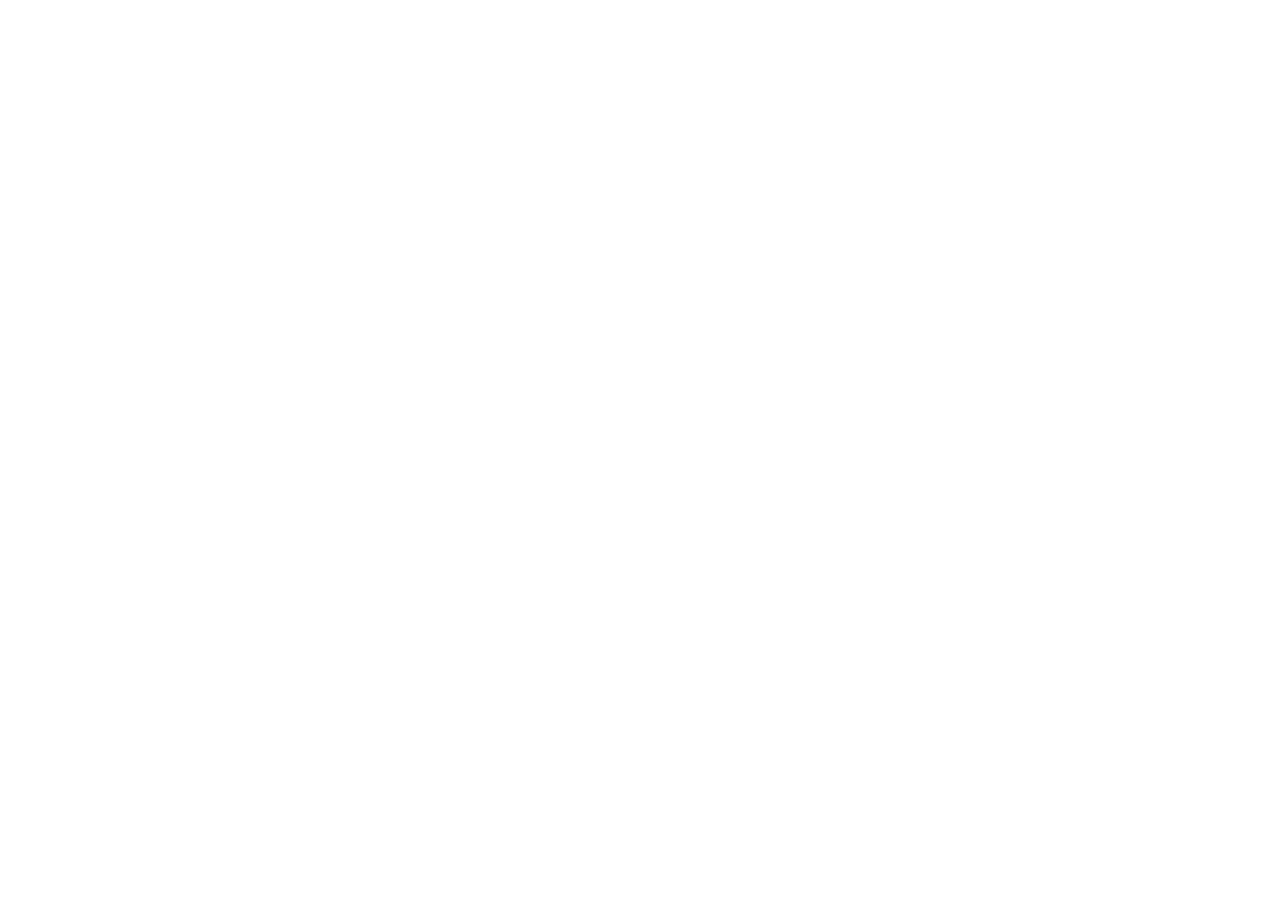
==== index.html @ 7879c085 "Javacsript Prevalance Map." ====
<!DOCTYPE html>
<html lang="en">
<head>
  <meta charset="utf-8">
  <title>World Cup</title>

  <!-- Leaflet CSS & JS -->
  <link rel="stylesheet" href="https://unpkg.com/leaflet@1.3.3/dist/leaflet.css"
  integrity="sha512-Rksm5RenBEKSKFjgI3a41vrjkw4EVPlJ3+OiI65vTjIdo9brlAacEuKOiQ5OFh7cOI1bkDwLqdLw3Zg0cRJAAQ=="
  crossorigin=""/>
  <script src="https://unpkg.com/leaflet@1.3.3/dist/leaflet.js"
  integrity="sha512-tAGcCfR4Sc5ZP5ZoVz0quoZDYX5aCtEm/eu1KhSLj2c9eFrylXZknQYmxUssFaVJKvvc0dJQixhGjG2yXWiV9Q=="
  crossorigin=""></script>

  <!-- Our CSS -->
  <link rel="stylesheet" type="text/css" href="style.css">
</head>

<body>
  <!-- The div where we will inject our map -->
  <div id="map"></div>

  <!-- API key -->
  <script type="text/javascript" src="config.js"></script>
  <!-- Our JS -->
  <script type="text/javascript" src="logic.js"></script>
</body>
</html>
---- style.css ----
/* remove default margin and padding from body */
body {
  padding: 0;
  margin: 0;
}

/* set map, body, and html to 100% of the screen size */
#map,
body,
html {
  height: 100%;
}

h1 {
  text-align: center;
}
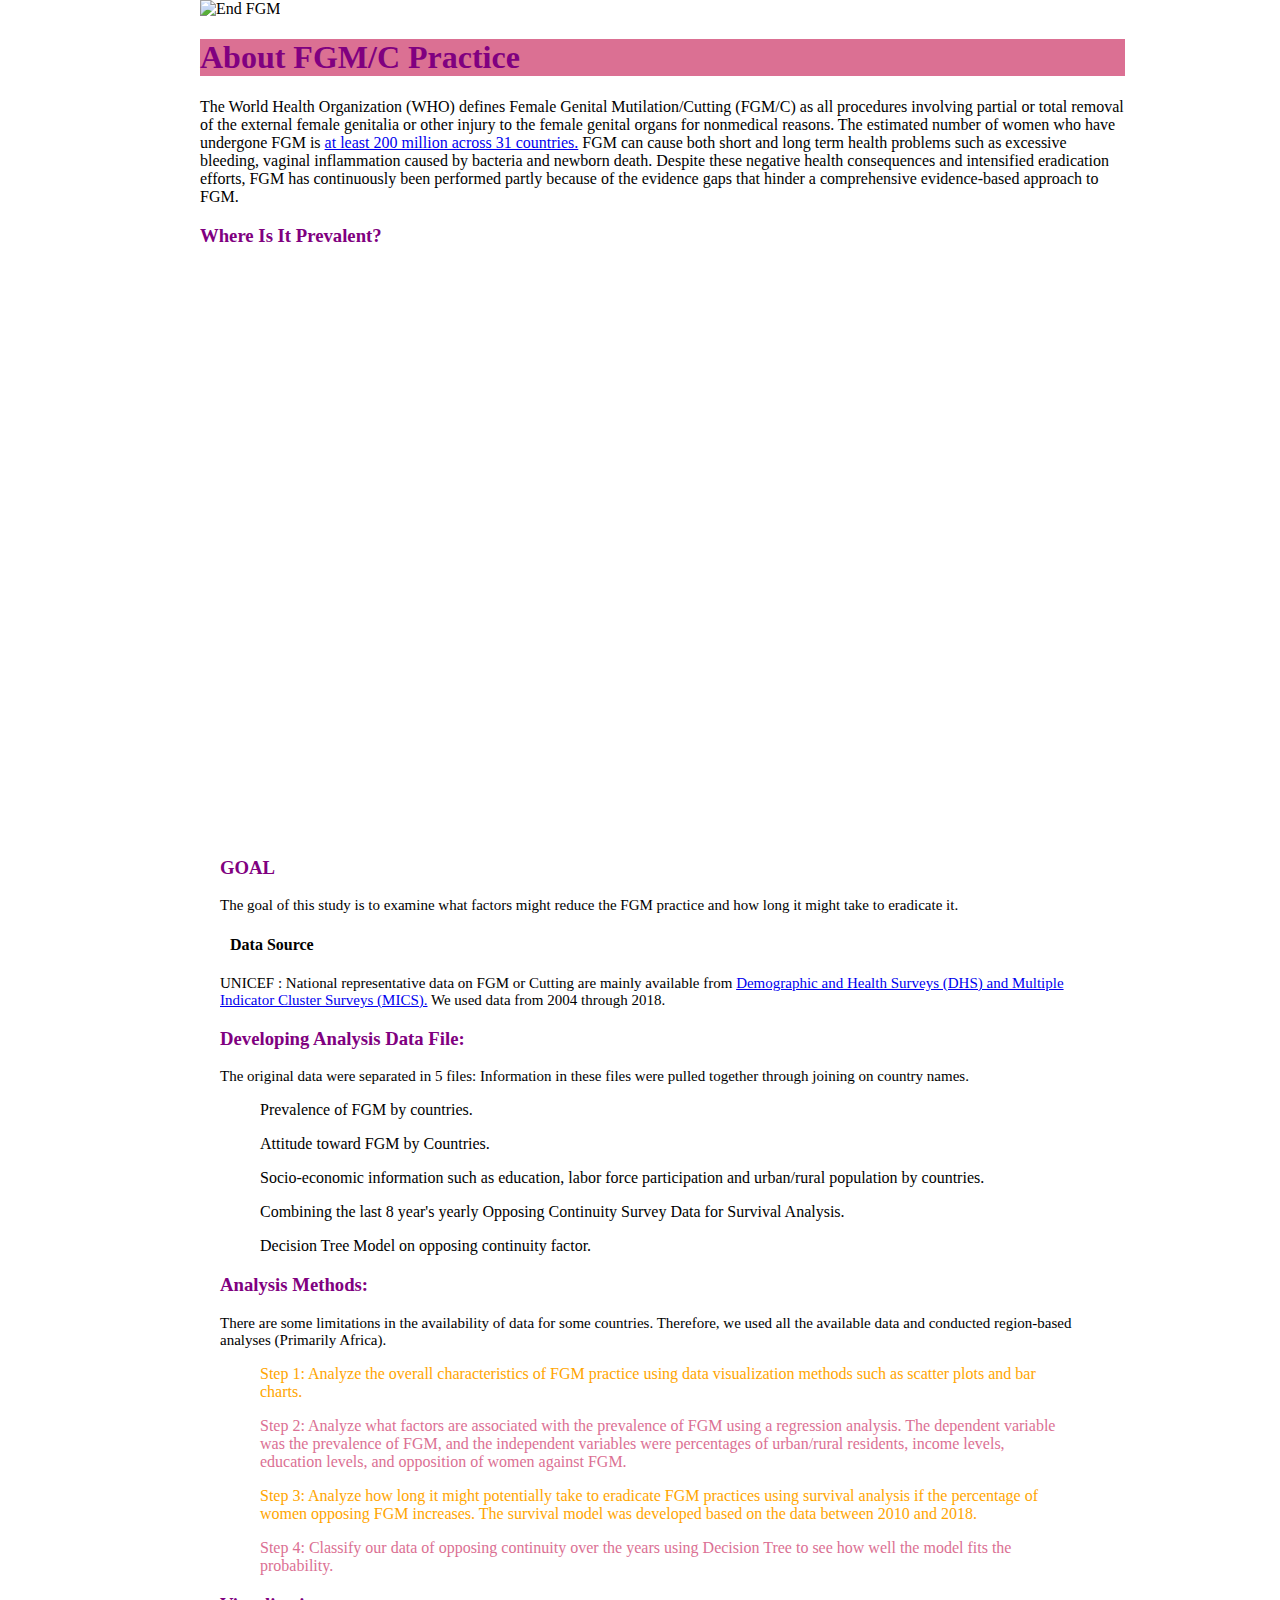
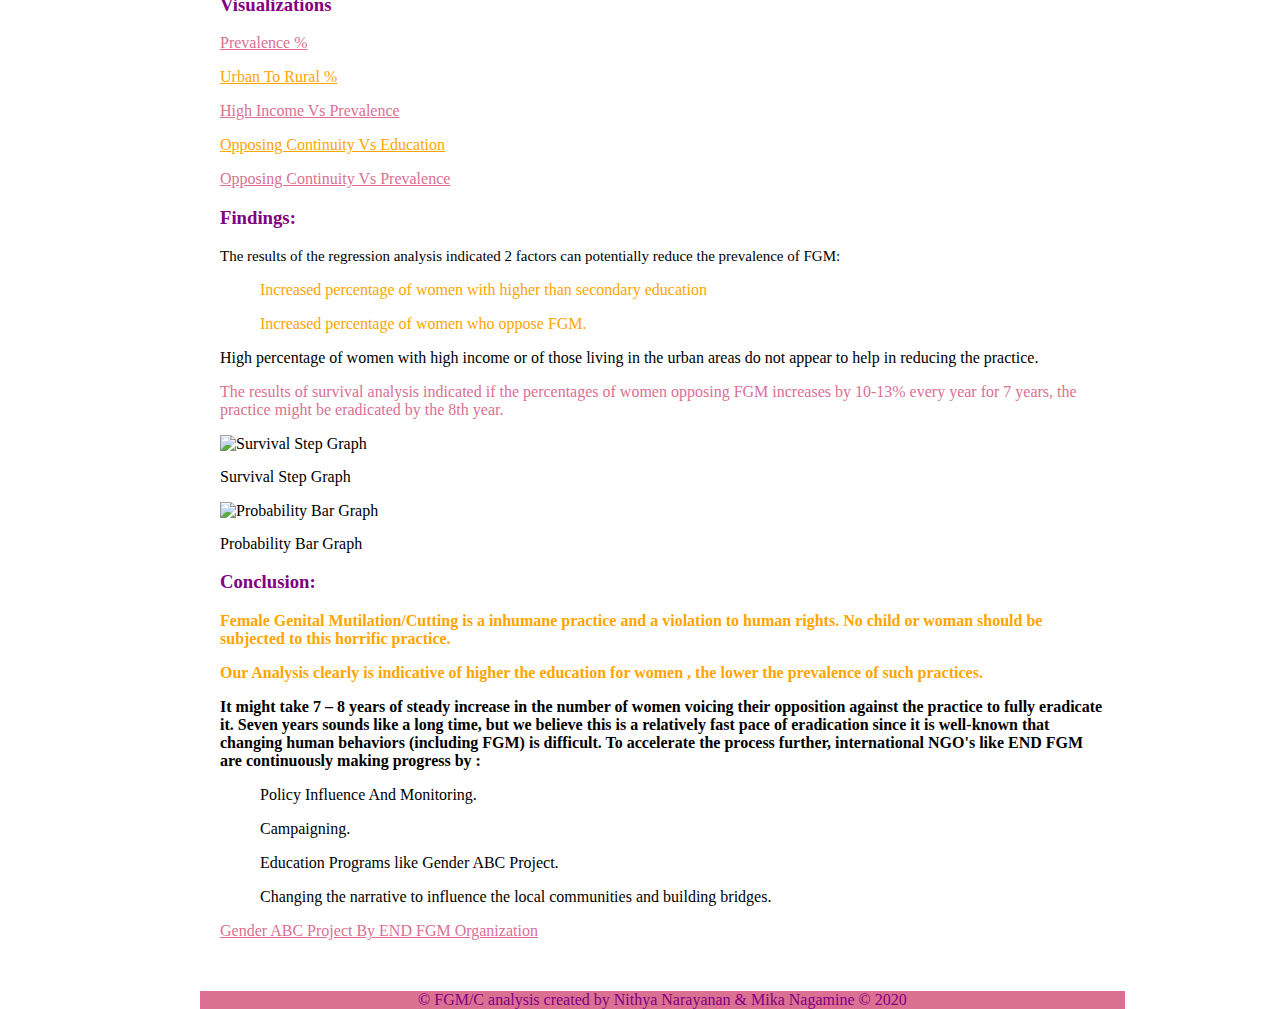
==== commit 641b8dc1: "further web enhanced files." ====
--- a/index.html
+++ b/index.html
@@ -1,9 +1,19 @@
 <!DOCTYPE html>
 <html lang="en">
+
 <head>
-  <meta charset="utf-8">
-  <title>World Cup</title>
+  <meta charset="UTF-8">
+  <meta content="width=device-width, initial-scale=1.0" name="viewport">
+  <title>Female Genital Mutilation/Cutting Predictive/Survival Analysis</title>
+  
+  <!-- Google Fonts -->
+  <link href="https://fonts.googleapis.com/css?family=Open+Sans:300,300i,400,400i,600,600i,700,700i|Raleway:300,300i,400,400i,500,500i,600,600i,700,700i|Poppins:300,300i,400,400i,500,500i,600,600i,700,700i" rel="stylesheet">
 
+  <!-- Vendor CSS Files -->
+  <link href="static/assets/vendor/bootstrap/css/bootstrap.min.css" rel="stylesheet">
+   <!-- Template Main CSS File -->
+  <link rel="stylesheet" href="https://stackpath.bootstrapcdn.com/bootstrap/4.1.3/css/bootstrap.min.css" integrity="sha384-MCw98/SFnGE8fJT3GXwEOngsV7Zt27NXFoaoApmYm81iuXoPkFOJwJ8ERdknLPMO" crossorigin="anonymous">
+  <link rel="stylesheet" href="style.css">
   <!-- Leaflet CSS & JS -->
   <link rel="stylesheet" href="https://unpkg.com/leaflet@1.3.3/dist/leaflet.css"
   integrity="sha512-Rksm5RenBEKSKFjgI3a41vrjkw4EVPlJ3+OiI65vTjIdo9brlAacEuKOiQ5OFh7cOI1bkDwLqdLw3Zg0cRJAAQ=="
@@ -11,18 +21,109 @@
   <script src="https://unpkg.com/leaflet@1.3.3/dist/leaflet.js"
   integrity="sha512-tAGcCfR4Sc5ZP5ZoVz0quoZDYX5aCtEm/eu1KhSLj2c9eFrylXZknQYmxUssFaVJKvvc0dJQixhGjG2yXWiV9Q=="
   crossorigin=""></script>
+  
+</head>
+<body>
+       <!-- ======= About Section ======= -->
+  <div class="container">
+        <div class="row">
+        <div class="col-sm-12 jumbotron">
+          <img src="FGM.jpg" class="img-fluid" alt="End FGM">
+        </div>
+        </div>
+      </div>
+  <div class="container">
+      <h1 style="background-color: palevioletred;color: purple;font-size: xx-large;font-family: fantasy;text-align: justify">About FGM/C Practice</h1>
+      <p>The World Health Organization (WHO) defines Female Genital Mutilation/Cutting (FGM/C) as all procedures involving partial or total removal of the external female genitalia or other injury to the female genital organs for nonmedical reasons. The estimated number of women who have undergone FGM is <a href="https://data.unicef.org/topic/child-protection/female-genital-mutilation/#:~:text=Data%20sources,other%20nationally%20representative%20household%20surveys.">at least 200 million across 31 countries.</a> FGM can cause both short and long term health problems such as excessive bleeding, vaginal inflammation caused by bacteria and newborn death. Despite these negative health consequences and intensified eradication efforts, FGM has continuously been performed partly because of the evidence gaps that hinder a comprehensive evidence-based approach to FGM.</p>
+      </div>
+  
+    <div class="container">
+      <h3>Where Is It Prevalent?</h3>
+    </div>
+      <div id="map"></div>
+      <!-- API key -->
+      <script type="text/javascript" src="static/config.js"></script>
+      <!-- Our JS -->
+      <script type="text/javascript" src="static/logic.js"></script>
+      
+    <!-- ======= Description  ======= -->
+    <div class="skills container" style="padding:20px">
 
-  <!-- Our CSS -->
-  <link rel="stylesheet" type="text/css" href="style.css">
-</head>
+      <div class="section-title">
+        <h3>GOAL</h3>
+      </div>
 
-<body>
-  <!-- The div where we will inject our map -->
-  <div id="map"></div>
+      <p style = "color:black;font-size : 15px">The goal of this study is to examine what factors might reduce the FGM practice and how long it might take to eradicate it.</p>
+        <h4>Data Source</h4>
+        <p style = "color:black;font-size : 15px">UNICEF : National representative data on FGM or Cutting are mainly available from <a href="https://data.unicef.org/topic/child-protection/female-genital-mutilation/#:~:text=Data%20sources,other%20nationally%20representative%20household%20surveys.">Demographic and Health Surveys (DHS) and Multiple Indicator Cluster Surveys (MICS).</a>   We used data from 2004 through 2018.</p>
+        
+        <h3>Developing Analysis Data File:</h3>
+            <p style = "color:black;font-size : 15px">The original data were separated in 5 files: Information in these files were pulled together through joining on country names.</p>
+               <ul>Prevalence of FGM by countries.</ul>
+               <ul>Attitude toward FGM by Countries.</ul>
+               <ul>Socio-economic information such as education, labor force participation and urban/rural population by countries.</ul>
+               <ul>Combining the last 8 year's yearly Opposing Continuity Survey Data for Survival Analysis.</ul>
+               <ul>Decision Tree Model on opposing continuity factor.</ul>
+             
+        <h3>Analysis Methods:</h3>
+            <p style = "color:black;font-size : 15px">There are some limitations in the availability of data for some countries. Therefore, we used all the available data and conducted region-based analyses (Primarily Africa). 
 
-  <!-- API key -->
-  <script type="text/javascript" src="config.js"></script>
-  <!-- Our JS -->
-  <script type="text/javascript" src="logic.js"></script>
+                <blockquote style ="color:orange">Step 1: Analyze the overall characteristics of FGM practice using data visualization methods such as scatter plots and bar charts.</blockquote> 
+                <blockquote style ="color:palevioletred">Step 2: Analyze what factors are associated with the prevalence of FGM using a regression analysis. The dependent variable was the prevalence of FGM, and the independent variables were percentages of urban/rural residents, income levels, education levels, and opposition of women against FGM.</blockquote>   
+                <blockquote style ="color:orange">Step 3: Analyze how long it might potentially take to eradicate FGM practices using survival analysis if the percentage of women opposing FGM increases. The survival model was developed based on the data between 2010 and 2018.</blockquote> 
+                <blockquote style ="color:palevioletred">Step 4: Classify our data of opposing continuity over the years using Decision Tree to see how well the model fits the probability.</blockquote> 
+                </p>
+        
+
+          <div class="container">
+            <div class="section-title">
+            <h3>Visualizations</h3>
+            <p><a href="visual1.html" style ="color:palevioletred" target="_blank">Prevalence %</a></p>
+            <p><a href="visual2.html" style ="color:orange" target="_blank">Urban To Rural %</a></p>
+            <p><a href="visual3.html" style ="color:palevioletred" target="_blank">High Income Vs Prevalence</a></p>
+            <p><a href="visual4.html" style ="color:orange" target="_blank">Opposing Continuity Vs Education</a></p>
+            <p><a href="visual5.html" style ="color:palevioletred" target="_blank">Opposing Continuity Vs Prevalence</a></p>
+            </div>
+          </div>
+
+          <h3>Findings:</h3>
+            <p style = "color:black;font-size : 15px">
+            The results of the regression analysis indicated 2 factors can potentially reduce the prevalence of FGM:</p>
+            <ol style="color: orange;font-family:cursive">Increased percentage of women with higher than secondary education</ol>
+            <ol style="color: orange;font-family:cursive">Increased percentage of women who oppose FGM.</ol> <p> High percentage of women with high income or of those living in the urban areas do not appear to help in reducing the practice.</p>
+            <p style="color: palevioletred">The results of survival analysis indicated if the percentages of women opposing FGM increases by 10-13% every year for 7 years, the practice might be eradicated by the 8th year. 
+            </p> 
+            <div class="row">
+            <div class="col-sm-5">
+            <img src="Survival Graph.jpeg" class="img-fluid" alt="Survival Step Graph">
+            <p>Survival Step Graph</p>
+            </div>
+            <div class="col-sm-5">
+              <img src="Probability Bar.jpeg"class="img-fluid" alt="Probability Bar Graph">
+              <p>Probability Bar Graph</p>
+            </div>
+            </div>
+
+        <h3>Conclusion:</h3>
+            <p style = "color:orange; font-weight: bold">
+             Female Genital Mutilation/Cutting is a inhumane practice and a violation to human rights. No child or woman should be subjected to this horrific practice.</p>
+            <p style = "color:orange; font-weight: bold">Our Analysis clearly is indicative of higher the education for women , the lower the prevalence of such practices.</p>
+            <p style="font-weight: bold"> It might take 7 – 8 years of steady increase in the number of women voicing their opposition against the practice to fully eradicate it. 
+            Seven years sounds like a long time, but we believe this is a relatively fast pace of eradication since it is well-known that changing human behaviors (including FGM) is difficult. To accelerate the process further, international NGO's like END FGM are continuously making progress by :
+            <ul>Policy Influence And Monitoring.</ul>
+            <ul>Campaigning.</ul>
+            <ul>Education Programs like Gender ABC Project.</ul>
+            <ul>Changing the narrative to influence the local communities and building bridges.</ul>
+            </p>
+            <p><a href="https://www.endfgm.eu/what-we-do/gender-abc-project/gender-abc-educational-modules/18-educational-modules-for-gender-equality-english/" style="color: palevioletred" target="_blank">Gender ABC Project By END FGM Organization</a></p>
+      </div>
+    </div><!-- End Description -->
+  </section><!-- End About Section -->
+  
+  <footer style="background-color:palevioletred">
+    <p style="color:purple;text-align:center ;">&copy; FGM/C analysis created by Nithya Narayanan & Mika Nagamine &copy; 2020</p>
+  </footer>
+
 </body>
-</html>
+
+</html>--- a/style.css
+++ b/style.css
@@ -8,9 +8,32 @@
 #map,
 body,
 html {
-  height: 100%;
+  margin-left: 100px;
+  height: 85%;
+  width: 85%;
 }
-
-h1 {
-  text-align: center;
+h2 {
+  margin-top: 15px;
+  font-family: fantasy;
+  width:750px;
+  height: 250px;
+  color:purple;
 }
+p{
+  margin-top: 15px;
+  font-family: cursive;
+}
+h3{
+  color:purple;
+  font-family: fantasy;
+}
+h4{
+  font-family: fantasy;
+  margin-left: 10px;
+}
+blockquote{
+  font-family: cursive;
+}
+ul{
+  font-family: cursive;
+}
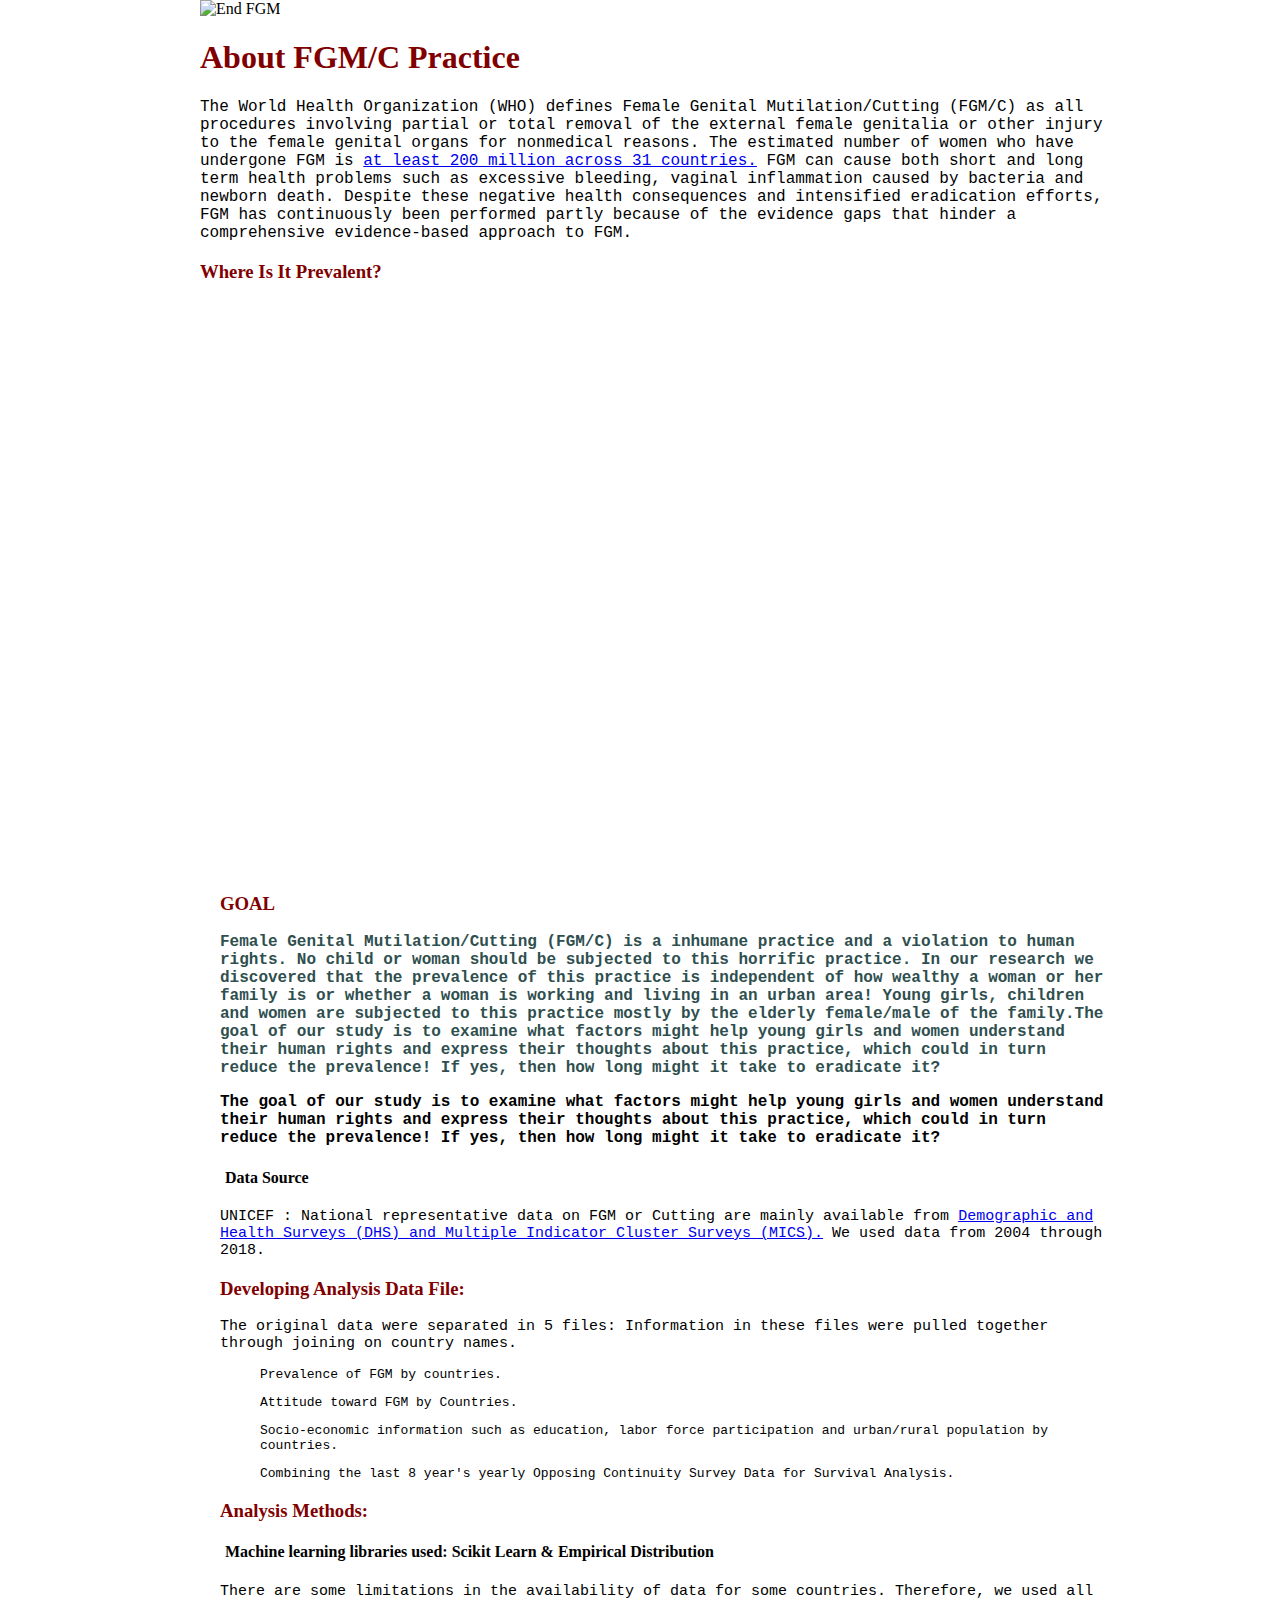
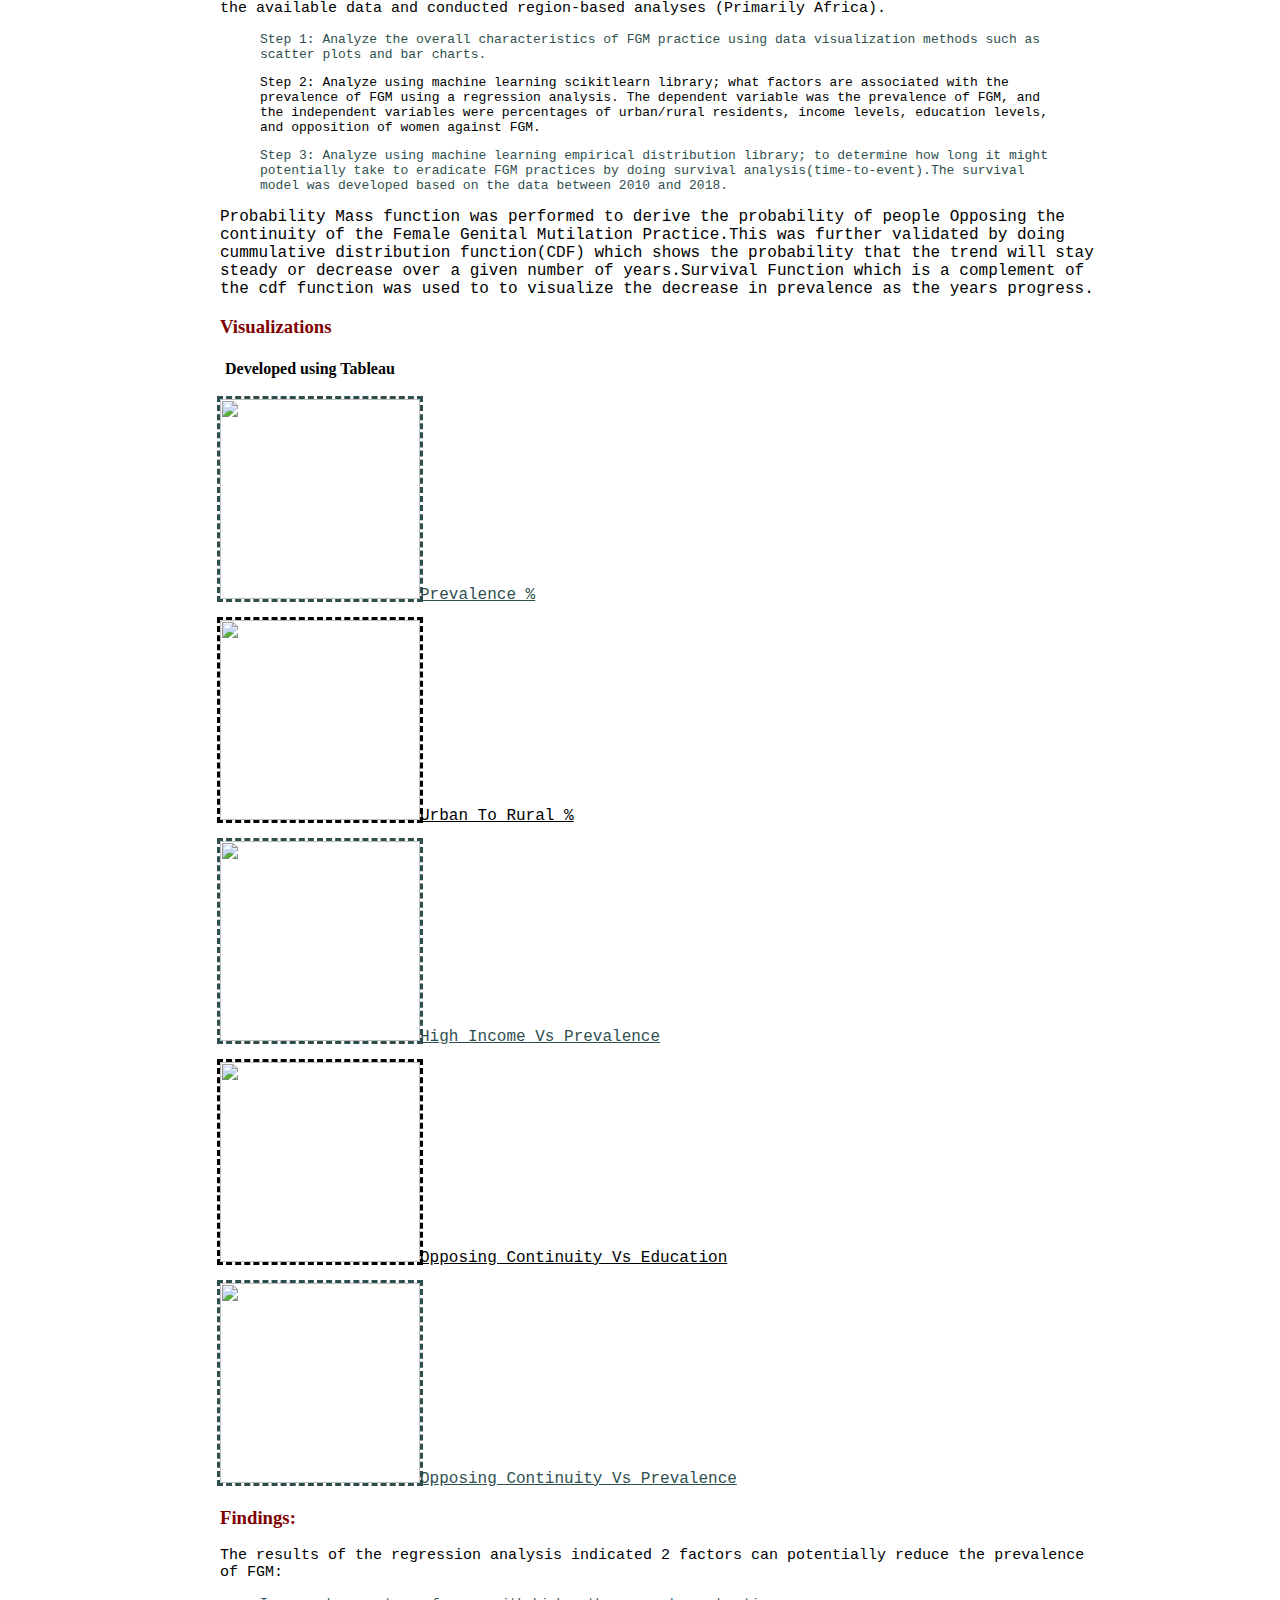
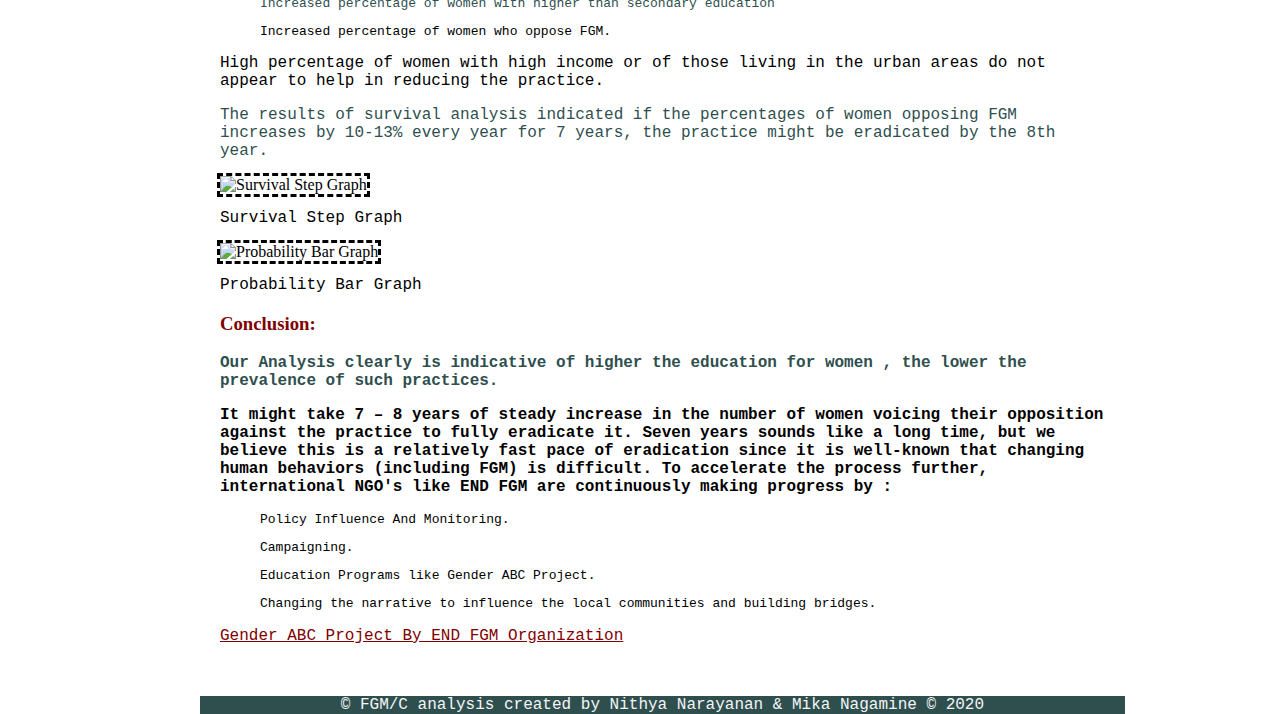
==== commit d5ae6679: "updated index file." ====
--- a/index.html
+++ b/index.html
@@ -21,6 +21,7 @@
   <script src="https://unpkg.com/leaflet@1.3.3/dist/leaflet.js"
   integrity="sha512-tAGcCfR4Sc5ZP5ZoVz0quoZDYX5aCtEm/eu1KhSLj2c9eFrylXZknQYmxUssFaVJKvvc0dJQixhGjG2yXWiV9Q=="
   crossorigin=""></script>
+  <script src="https://public.tableau.com/javascripts/api/tableau-2.5.0.min.js"></script>
   
 </head>
 <body>
@@ -33,7 +34,7 @@
         </div>
       </div>
   <div class="container">
-      <h1 style="background-color: palevioletred;color: purple;font-size: xx-large;font-family: fantasy;text-align: justify">About FGM/C Practice</h1>
+      <h1 style="color:maroon;font-size: xx-large;font-family:'Times New Roman', Times, serif;text-align: justify">About FGM/C Practice</h1>
       <p>The World Health Organization (WHO) defines Female Genital Mutilation/Cutting (FGM/C) as all procedures involving partial or total removal of the external female genitalia or other injury to the female genital organs for nonmedical reasons. The estimated number of women who have undergone FGM is <a href="https://data.unicef.org/topic/child-protection/female-genital-mutilation/#:~:text=Data%20sources,other%20nationally%20representative%20household%20surveys.">at least 200 million across 31 countries.</a> FGM can cause both short and long term health problems such as excessive bleeding, vaginal inflammation caused by bacteria and newborn death. Despite these negative health consequences and intensified eradication efforts, FGM has continuously been performed partly because of the evidence gaps that hinder a comprehensive evidence-based approach to FGM.</p>
       </div>
   
@@ -53,7 +54,9 @@
         <h3>GOAL</h3>
       </div>
 
-      <p style = "color:black;font-size : 15px">The goal of this study is to examine what factors might reduce the FGM practice and how long it might take to eradicate it.</p>
+        <p style = "color:darkslategray; font-weight: bold">
+        Female Genital Mutilation/Cutting (FGM/C) is a inhumane practice and a violation to human rights. No child or woman should be subjected to this horrific practice. In our research we discovered that the prevalence of this practice is independent of how wealthy a woman or her family is or whether a woman is working and living in an urban area! Young girls, children and women are subjected to this practice mostly by the elderly female/male of the family.The goal of our study is to examine what factors might help young girls and women understand their human rights and express their thoughts about this practice, which could in turn reduce the prevalence! If yes, then how long might it take to eradicate it?</p>
+        <p style="font-weight: bolder">The goal of our study is to examine what factors might help young girls and women understand their human rights and express their thoughts about this practice, which could in turn reduce the prevalence! If yes, then how long might it take to eradicate it?</p>
         <h4>Data Source</h4>
         <p style = "color:black;font-size : 15px">UNICEF : National representative data on FGM or Cutting are mainly available from <a href="https://data.unicef.org/topic/child-protection/female-genital-mutilation/#:~:text=Data%20sources,other%20nationally%20representative%20household%20surveys.">Demographic and Health Surveys (DHS) and Multiple Indicator Cluster Surveys (MICS).</a>   We used data from 2004 through 2018.</p>
         
@@ -63,51 +66,65 @@
                <ul>Attitude toward FGM by Countries.</ul>
                <ul>Socio-economic information such as education, labor force participation and urban/rural population by countries.</ul>
                <ul>Combining the last 8 year's yearly Opposing Continuity Survey Data for Survival Analysis.</ul>
-               <ul>Decision Tree Model on opposing continuity factor.</ul>
+              
              
         <h3>Analysis Methods:</h3>
+            <h4>Machine learning libraries used: Scikit Learn & Empirical Distribution</h4>
             <p style = "color:black;font-size : 15px">There are some limitations in the availability of data for some countries. Therefore, we used all the available data and conducted region-based analyses (Primarily Africa). 
 
-                <blockquote style ="color:orange">Step 1: Analyze the overall characteristics of FGM practice using data visualization methods such as scatter plots and bar charts.</blockquote> 
-                <blockquote style ="color:palevioletred">Step 2: Analyze what factors are associated with the prevalence of FGM using a regression analysis. The dependent variable was the prevalence of FGM, and the independent variables were percentages of urban/rural residents, income levels, education levels, and opposition of women against FGM.</blockquote>   
-                <blockquote style ="color:orange">Step 3: Analyze how long it might potentially take to eradicate FGM practices using survival analysis if the percentage of women opposing FGM increases. The survival model was developed based on the data between 2010 and 2018.</blockquote> 
-                <blockquote style ="color:palevioletred">Step 4: Classify our data of opposing continuity over the years using Decision Tree to see how well the model fits the probability.</blockquote> 
-                </p>
+                <blockquote style ="color:darkslategrey">Step 1: Analyze the overall characteristics of FGM practice using data visualization methods such as scatter plots and bar charts.</blockquote> 
+                <blockquote style ="color:black">Step 2: Analyze using machine learning scikitlearn library; what factors are associated with the prevalence of FGM using a regression analysis. The dependent variable was the prevalence of FGM, and the independent variables were percentages of urban/rural residents, income levels, education levels, and opposition of women against FGM.</blockquote>   
+                <blockquote style ="color:darkslategrey">Step 3: Analyze using machine learning empirical distribution library; to determine how long it might potentially take to eradicate FGM practices by doing survival analysis(time-to-event).The survival model was developed based on the data between 2010 and 2018.</blockquote> 
+                <p style ="color:black">Probability Mass function was performed to derive the probability of people Opposing the continuity of the Female Genital Mutilation Practice.This was further validated by doing cummulative distribution function(CDF) which shows the probability that the trend will stay steady or decrease over a given number of years.Survival Function which is a complement of the cdf function was used to to visualize the decrease in prevalence as the years progress.</p>
+              </p>
         
 
           <div class="container">
             <div class="section-title">
             <h3>Visualizations</h3>
-            <p><a href="visual1.html" style ="color:palevioletred" target="_blank">Prevalence %</a></p>
-            <p><a href="visual2.html" style ="color:orange" target="_blank">Urban To Rural %</a></p>
-            <p><a href="visual3.html" style ="color:palevioletred" target="_blank">High Income Vs Prevalence</a></p>
-            <p><a href="visual4.html" style ="color:orange" target="_blank">Opposing Continuity Vs Education</a></p>
-            <p><a href="visual5.html" style ="color:palevioletred" target="_blank">Opposing Continuity Vs Prevalence</a></p>
+            <h4>Developed using Tableau</h4>
+            <div class="row">
+            <div class="col-md-2">
+            <p><a href="visual1.html" style ="color:darkslategray" target="_blank"><img src="Prevalence Box Plot.png" width="200" height="200" style="outline:dashed">Prevalence %</a></p>
             </div>
+            <div class="col-md-2">
+            <p><a href="visual2.html" style ="color:black" target="_blank"><img src="Rural To Urban.png" width="200" height="200" style="outline:dashed">Urban To Rural %</a></p>
+            </div>
+          
+            <div class="col-md-2">
+              <p><a href="visual3.html" style ="color:darkslategray" target="_blank"><img src="Prevalence In High Income Vs Low Income Households.png" width="200" height="200" style="outline:dashed">High Income Vs Prevalence</a></p>
+            </div>
+            <div class="col-md-2">
+              <p><a href="visual4.html" style ="color:black" target="_blank"><img src="Prevalence To Education.png" width="200" height="200" style="outline:dashed">Opposing Continuity Vs Education</a></p>
+            </div>
+            <div class="col-md-2">
+            <p><a href="visual5.html" style ="color:darkslategray" target="_blank"><img src="Opposition To Prevalence.png" width="200" height="200" style="outline:dashed">Opposing Continuity Vs Prevalence</a></p>
+            </div>
+          </div>
+          
+          </div>
           </div>
 
           <h3>Findings:</h3>
             <p style = "color:black;font-size : 15px">
             The results of the regression analysis indicated 2 factors can potentially reduce the prevalence of FGM:</p>
-            <ol style="color: orange;font-family:cursive">Increased percentage of women with higher than secondary education</ol>
-            <ol style="color: orange;font-family:cursive">Increased percentage of women who oppose FGM.</ol> <p> High percentage of women with high income or of those living in the urban areas do not appear to help in reducing the practice.</p>
-            <p style="color: palevioletred">The results of survival analysis indicated if the percentages of women opposing FGM increases by 10-13% every year for 7 years, the practice might be eradicated by the 8th year. 
+            <ol style="color: darkslategray;font-family: monospace">Increased percentage of women with higher than secondary education</ol>
+            <ol style="color: black;font-family: monospace">Increased percentage of women who oppose FGM.</ol> <p> High percentage of women with high income or of those living in the urban areas do not appear to help in reducing the practice.</p>
+            <p style="color: darkslategray">The results of survival analysis indicated if the percentages of women opposing FGM increases by 10-13% every year for 7 years, the practice might be eradicated by the 8th year. 
             </p> 
             <div class="row">
             <div class="col-sm-5">
-            <img src="Survival Graph.jpeg" class="img-fluid" alt="Survival Step Graph">
+            <img src="Survival Graph.jpeg" class="img-fluid" alt="Survival Step Graph" style="outline: dashed">
             <p>Survival Step Graph</p>
             </div>
             <div class="col-sm-5">
-              <img src="Probability Bar.jpeg"class="img-fluid" alt="Probability Bar Graph">
+              <img src="Probability Bar.jpeg"class="img-fluid" alt="Probability Bar Graph" style="outline: dashed">
               <p>Probability Bar Graph</p>
             </div>
             </div>
 
         <h3>Conclusion:</h3>
-            <p style = "color:orange; font-weight: bold">
-             Female Genital Mutilation/Cutting is a inhumane practice and a violation to human rights. No child or woman should be subjected to this horrific practice.</p>
-            <p style = "color:orange; font-weight: bold">Our Analysis clearly is indicative of higher the education for women , the lower the prevalence of such practices.</p>
+             <p style = "color:darkslategray; font-weight: bold">Our Analysis clearly is indicative of higher the education for women , the lower the prevalence of such practices.</p>
             <p style="font-weight: bold"> It might take 7 – 8 years of steady increase in the number of women voicing their opposition against the practice to fully eradicate it. 
             Seven years sounds like a long time, but we believe this is a relatively fast pace of eradication since it is well-known that changing human behaviors (including FGM) is difficult. To accelerate the process further, international NGO's like END FGM are continuously making progress by :
             <ul>Policy Influence And Monitoring.</ul>
@@ -115,13 +132,13 @@
             <ul>Education Programs like Gender ABC Project.</ul>
             <ul>Changing the narrative to influence the local communities and building bridges.</ul>
             </p>
-            <p><a href="https://www.endfgm.eu/what-we-do/gender-abc-project/gender-abc-educational-modules/18-educational-modules-for-gender-equality-english/" style="color: palevioletred" target="_blank">Gender ABC Project By END FGM Organization</a></p>
+            <p><a href="https://www.endfgm.eu/what-we-do/gender-abc-project/gender-abc-educational-modules/18-educational-modules-for-gender-equality-english/" style="color: maroon" target="_blank">Gender ABC Project By END FGM Organization</a></p>
       </div>
     </div><!-- End Description -->
   </section><!-- End About Section -->
   
-  <footer style="background-color:palevioletred">
-    <p style="color:purple;text-align:center ;">&copy; FGM/C analysis created by Nithya Narayanan & Mika Nagamine &copy; 2020</p>
+  <footer style="background-color:darkslategray">
+    <p style="color:whitesmoke;text-align:center ;">&copy; FGM/C analysis created by Nithya Narayanan & Mika Nagamine &copy; 2020</p>
   </footer>
 
 </body>
--- a/style.css
+++ b/style.css
@@ -14,26 +14,30 @@
 }
 h2 {
   margin-top: 15px;
-  font-family: fantasy;
+  font-family: 'Times New Roman', Times, serif;
   width:750px;
   height: 250px;
   color:purple;
 }
 p{
   margin-top: 15px;
-  font-family: cursive;
+  font-family:'Courier New', Courier, monospace;
 }
 h3{
-  color:purple;
-  font-family: fantasy;
+  color:maroon;
+  font-family: 'Times New Roman', Times, serif;
 }
 h4{
-  font-family: fantasy;
-  margin-left: 10px;
+  font-family: 'Times New Roman', Times, serif;
+  margin-left: 5px;
 }
 blockquote{
-  font-family: cursive;
+  font-family: monospace;
 }
 ul{
-  font-family: cursive;
+  font-family: monospace;
 }
+.col-md-2{
+  margin-right: 35px;
+
+}
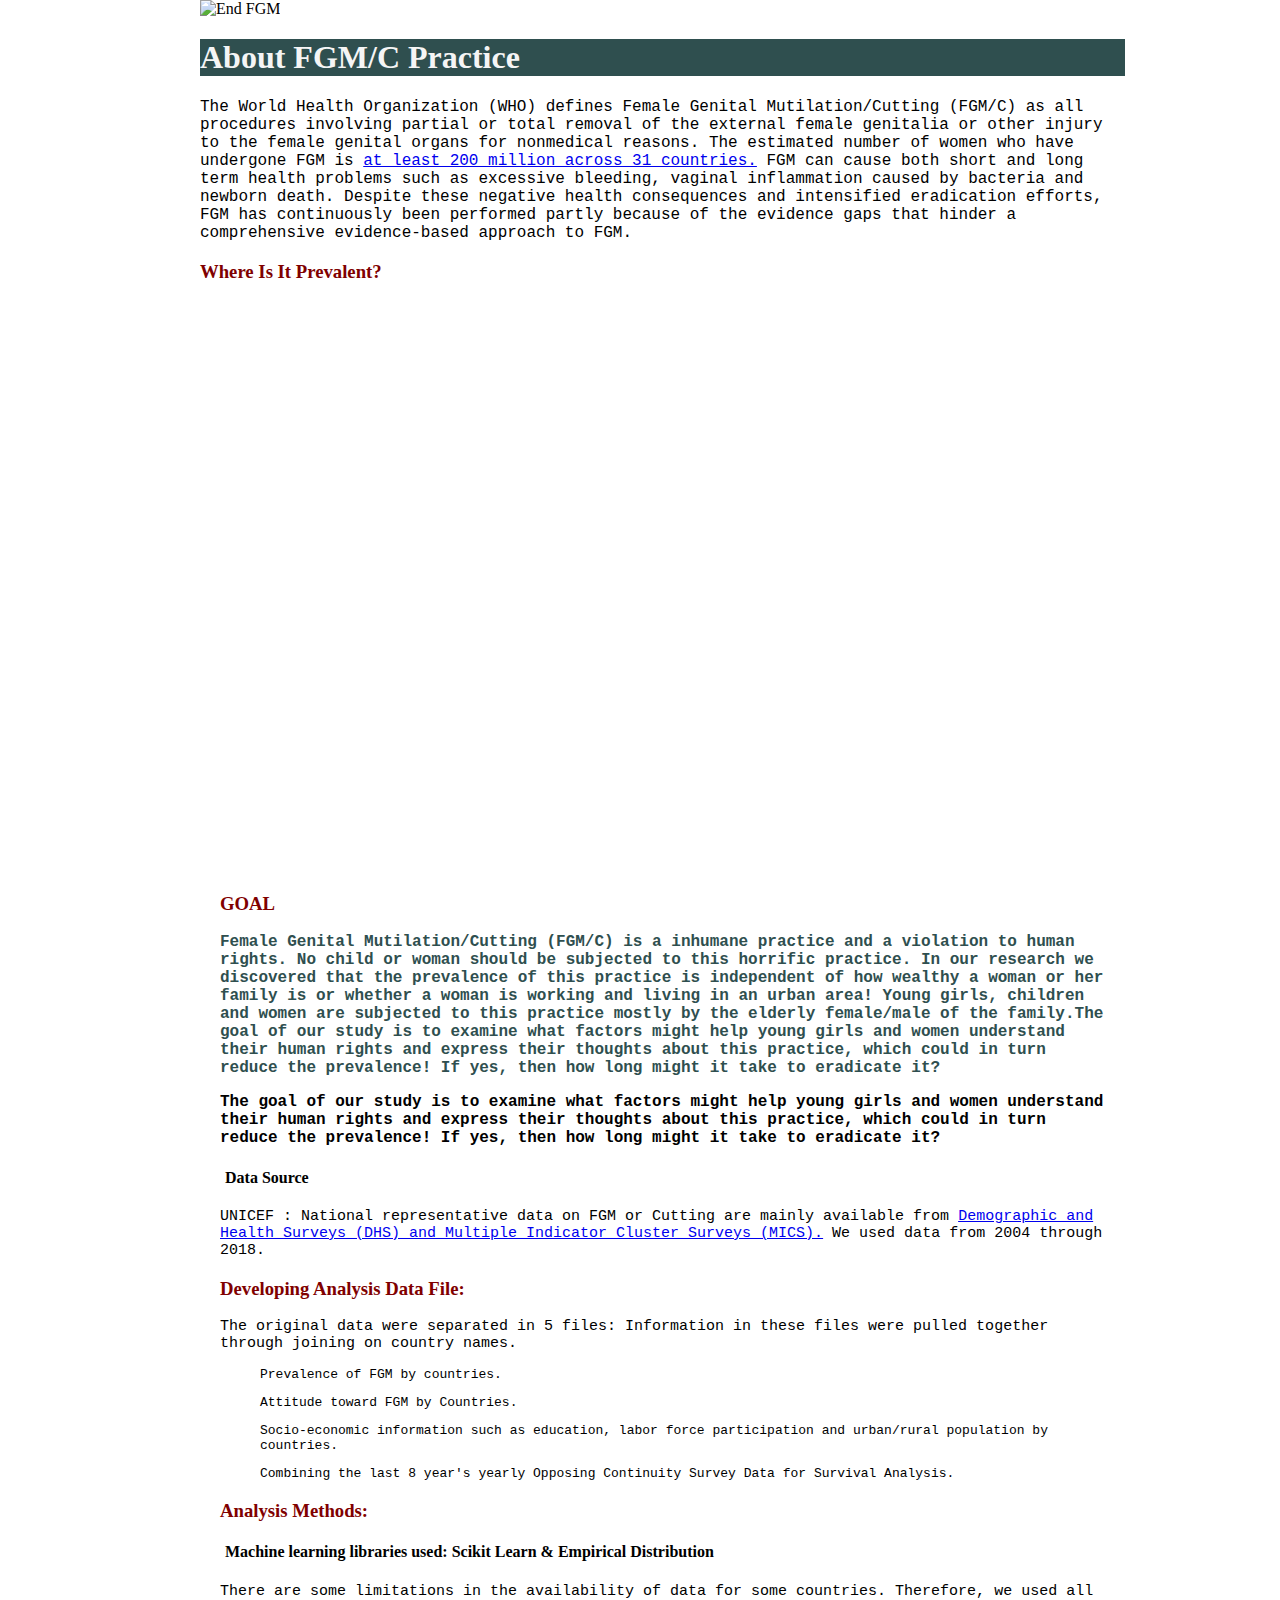
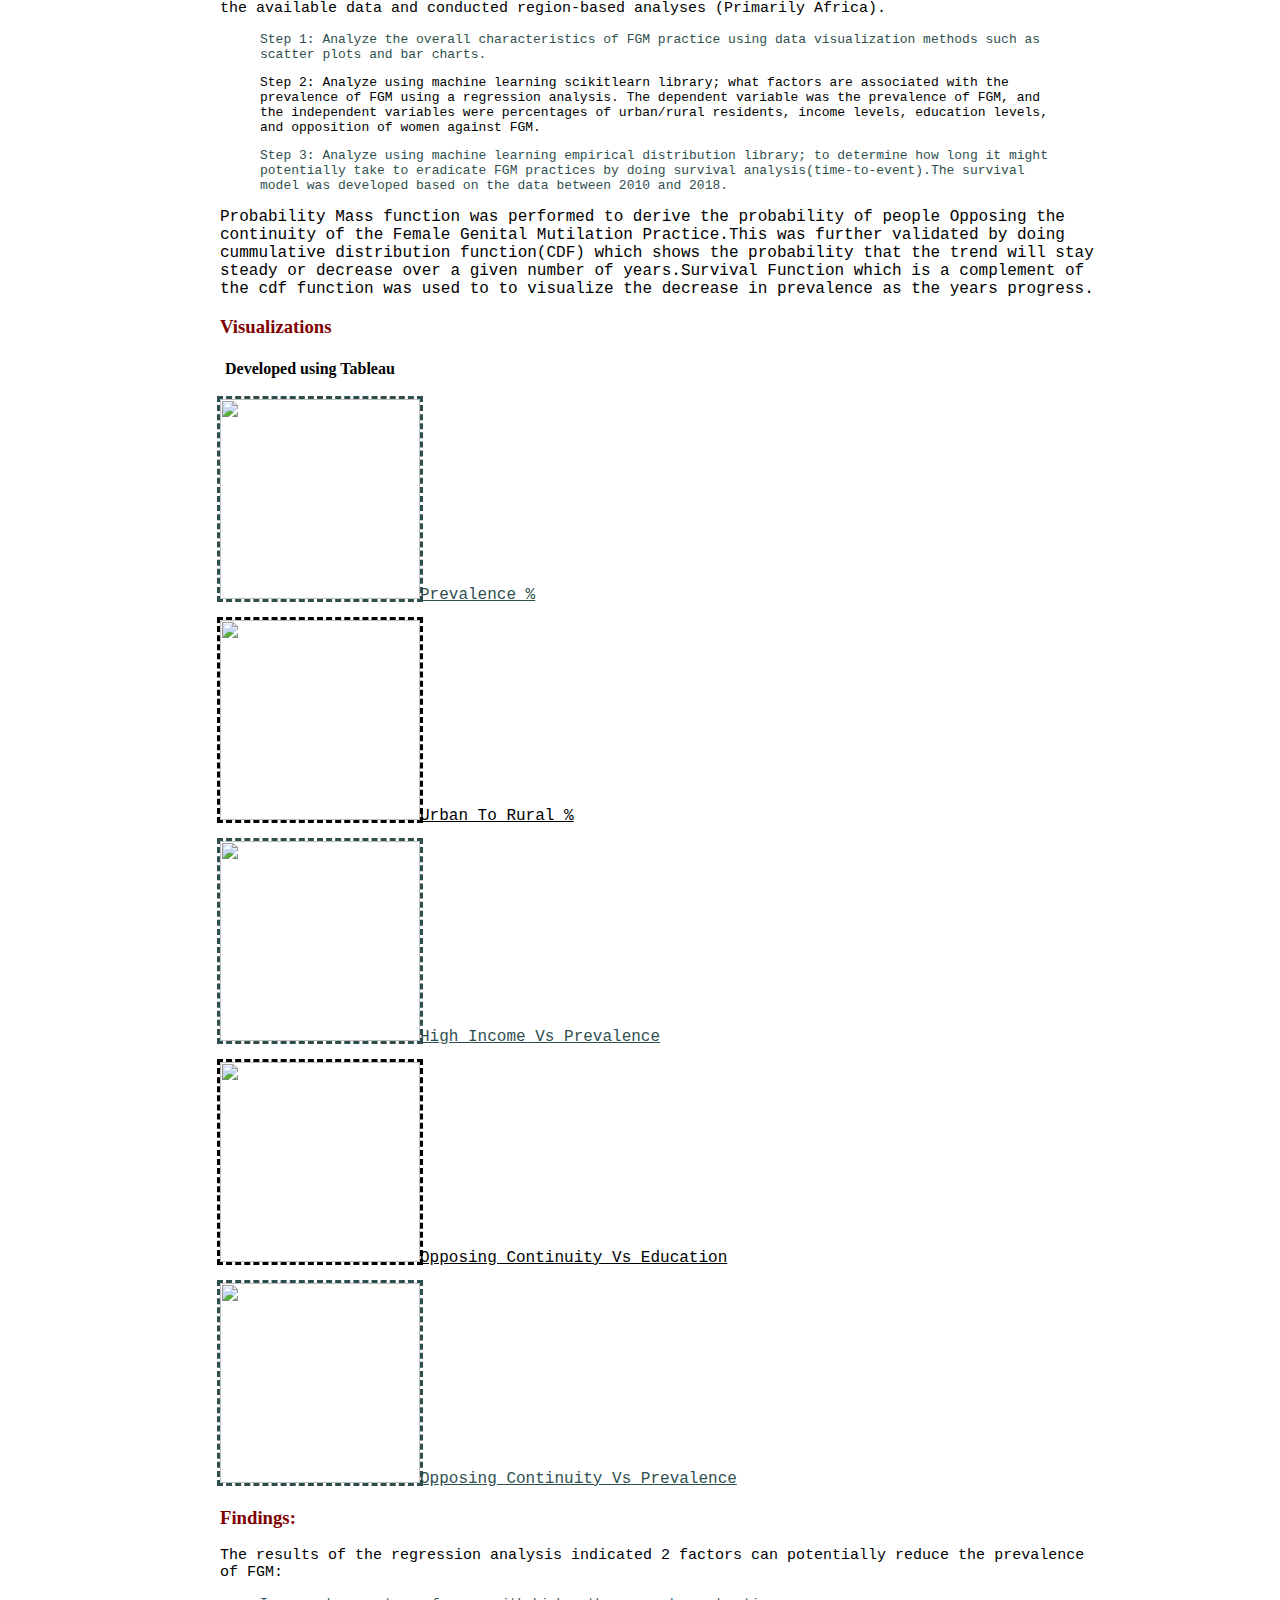
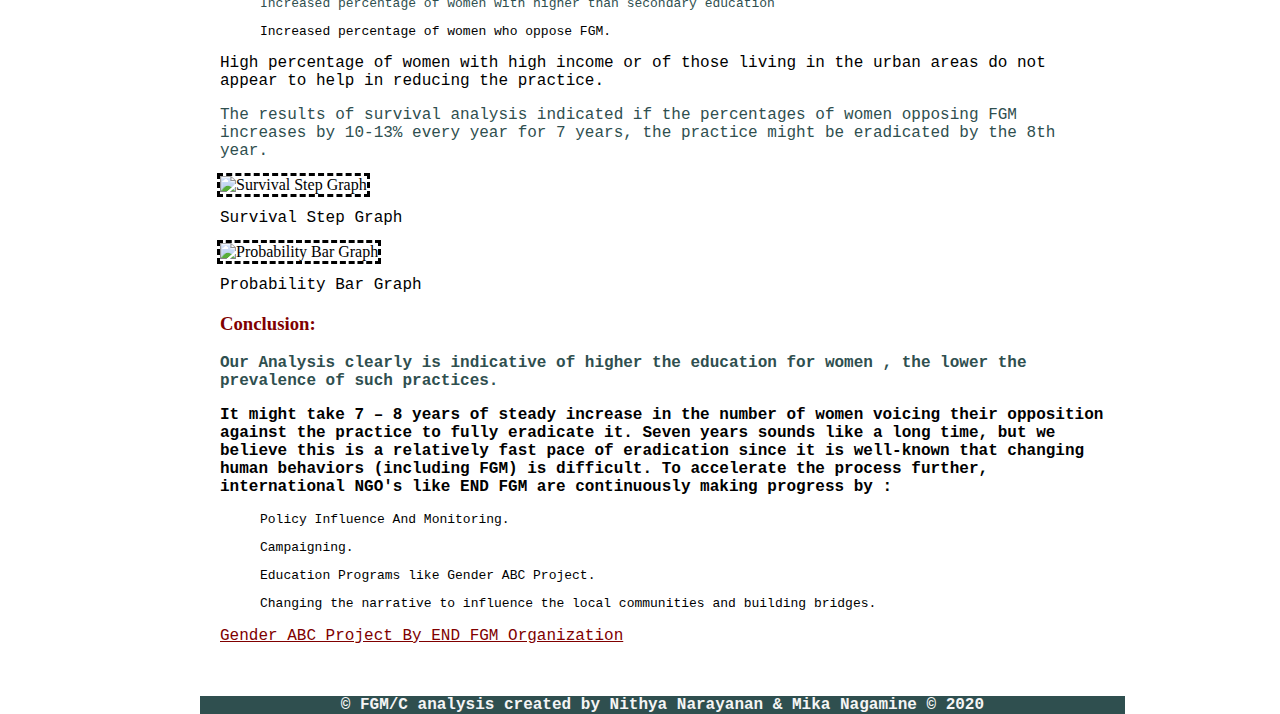
==== commit 4ad6abc3: "index file update." ====
--- a/index.html
+++ b/index.html
@@ -34,7 +34,7 @@
         </div>
       </div>
   <div class="container">
-      <h1 style="color:maroon;font-size: xx-large;font-family:'Times New Roman', Times, serif;text-align: justify">About FGM/C Practice</h1>
+      <h1 style="background-color:darkslategray;color:whitesmoke;font-size: xx-large;font-family:'Times New Roman', Times, serif;text-align: justify">About FGM/C Practice</h1>
       <p>The World Health Organization (WHO) defines Female Genital Mutilation/Cutting (FGM/C) as all procedures involving partial or total removal of the external female genitalia or other injury to the female genital organs for nonmedical reasons. The estimated number of women who have undergone FGM is <a href="https://data.unicef.org/topic/child-protection/female-genital-mutilation/#:~:text=Data%20sources,other%20nationally%20representative%20household%20surveys.">at least 200 million across 31 countries.</a> FGM can cause both short and long term health problems such as excessive bleeding, vaginal inflammation caused by bacteria and newborn death. Despite these negative health consequences and intensified eradication efforts, FGM has continuously been performed partly because of the evidence gaps that hinder a comprehensive evidence-based approach to FGM.</p>
       </div>
   
@@ -138,7 +138,7 @@
   </section><!-- End About Section -->
   
   <footer style="background-color:darkslategray">
-    <p style="color:whitesmoke;text-align:center ;">&copy; FGM/C analysis created by Nithya Narayanan & Mika Nagamine &copy; 2020</p>
+    <p style="color:whitesmoke;text-align:center ;font-weight: bold;">&copy; FGM/C analysis created by Nithya Narayanan & Mika Nagamine &copy; 2020</p>
   </footer>
 
 </body>
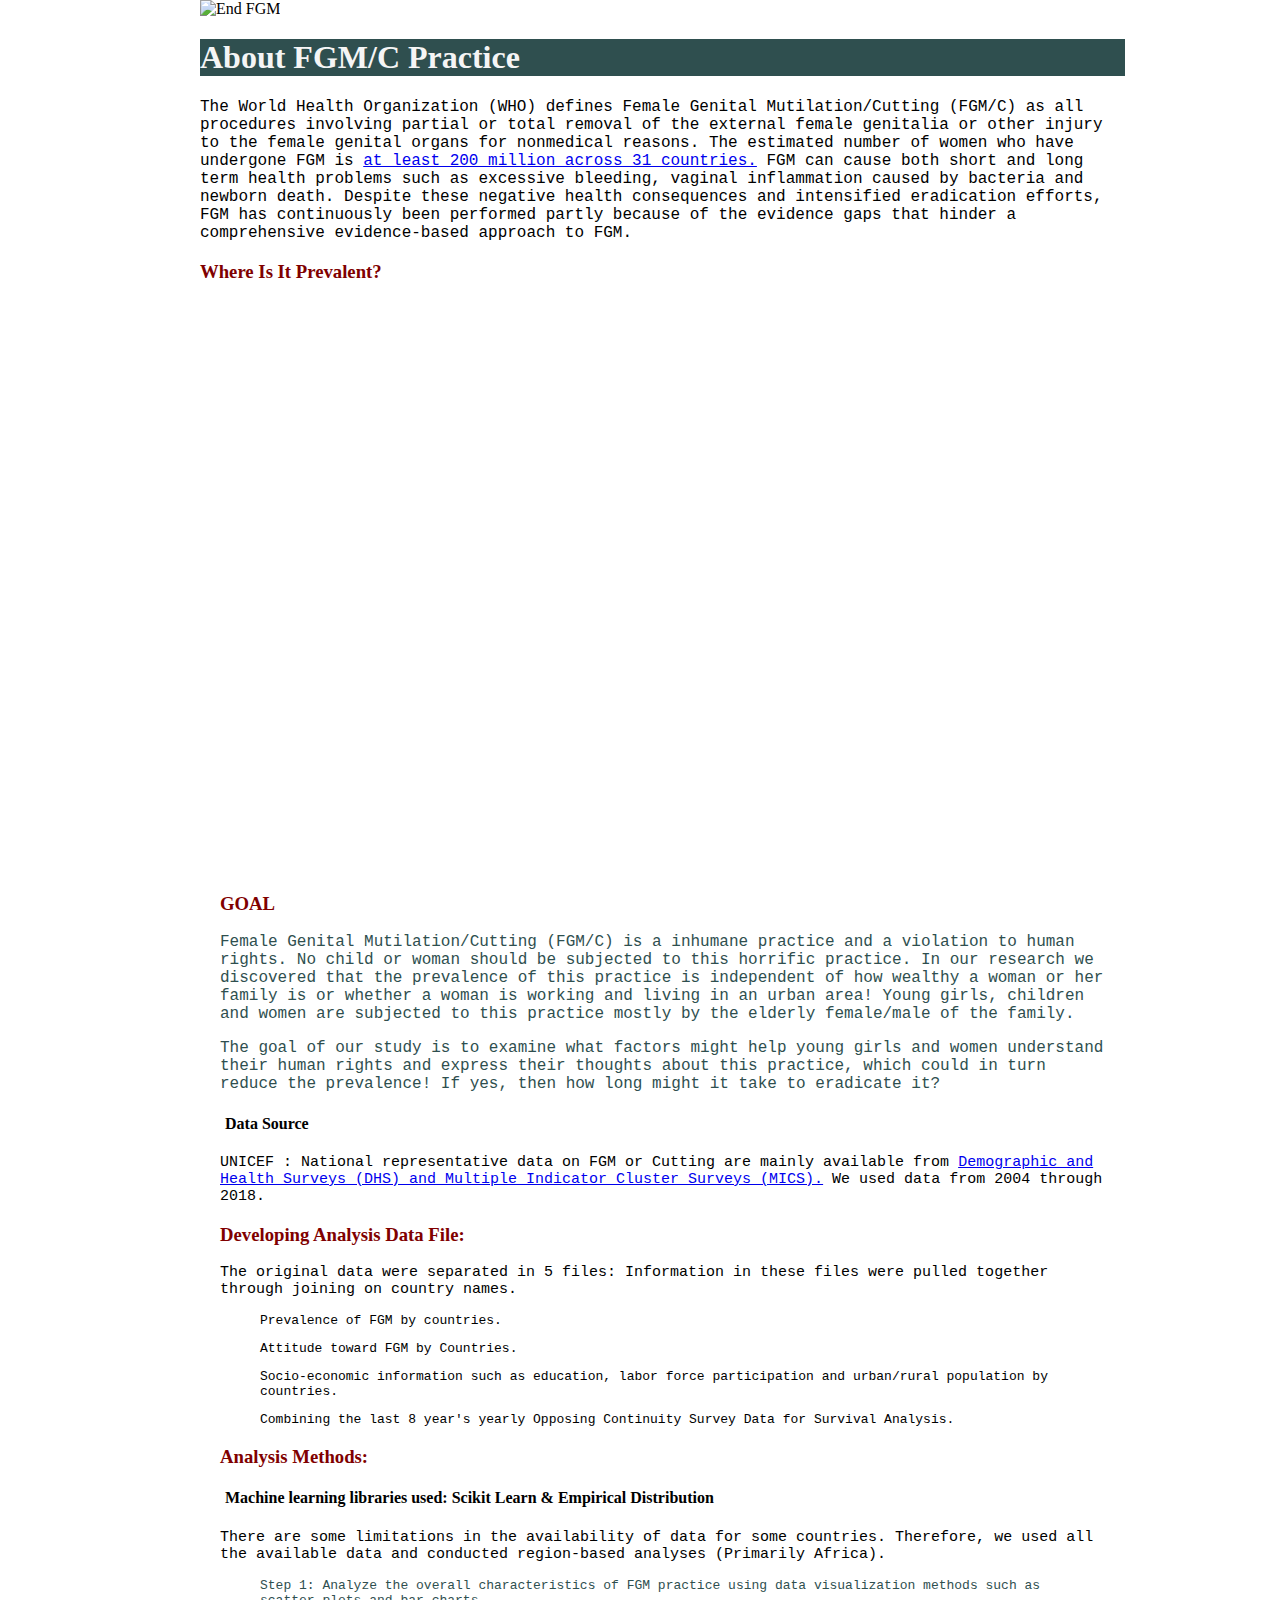
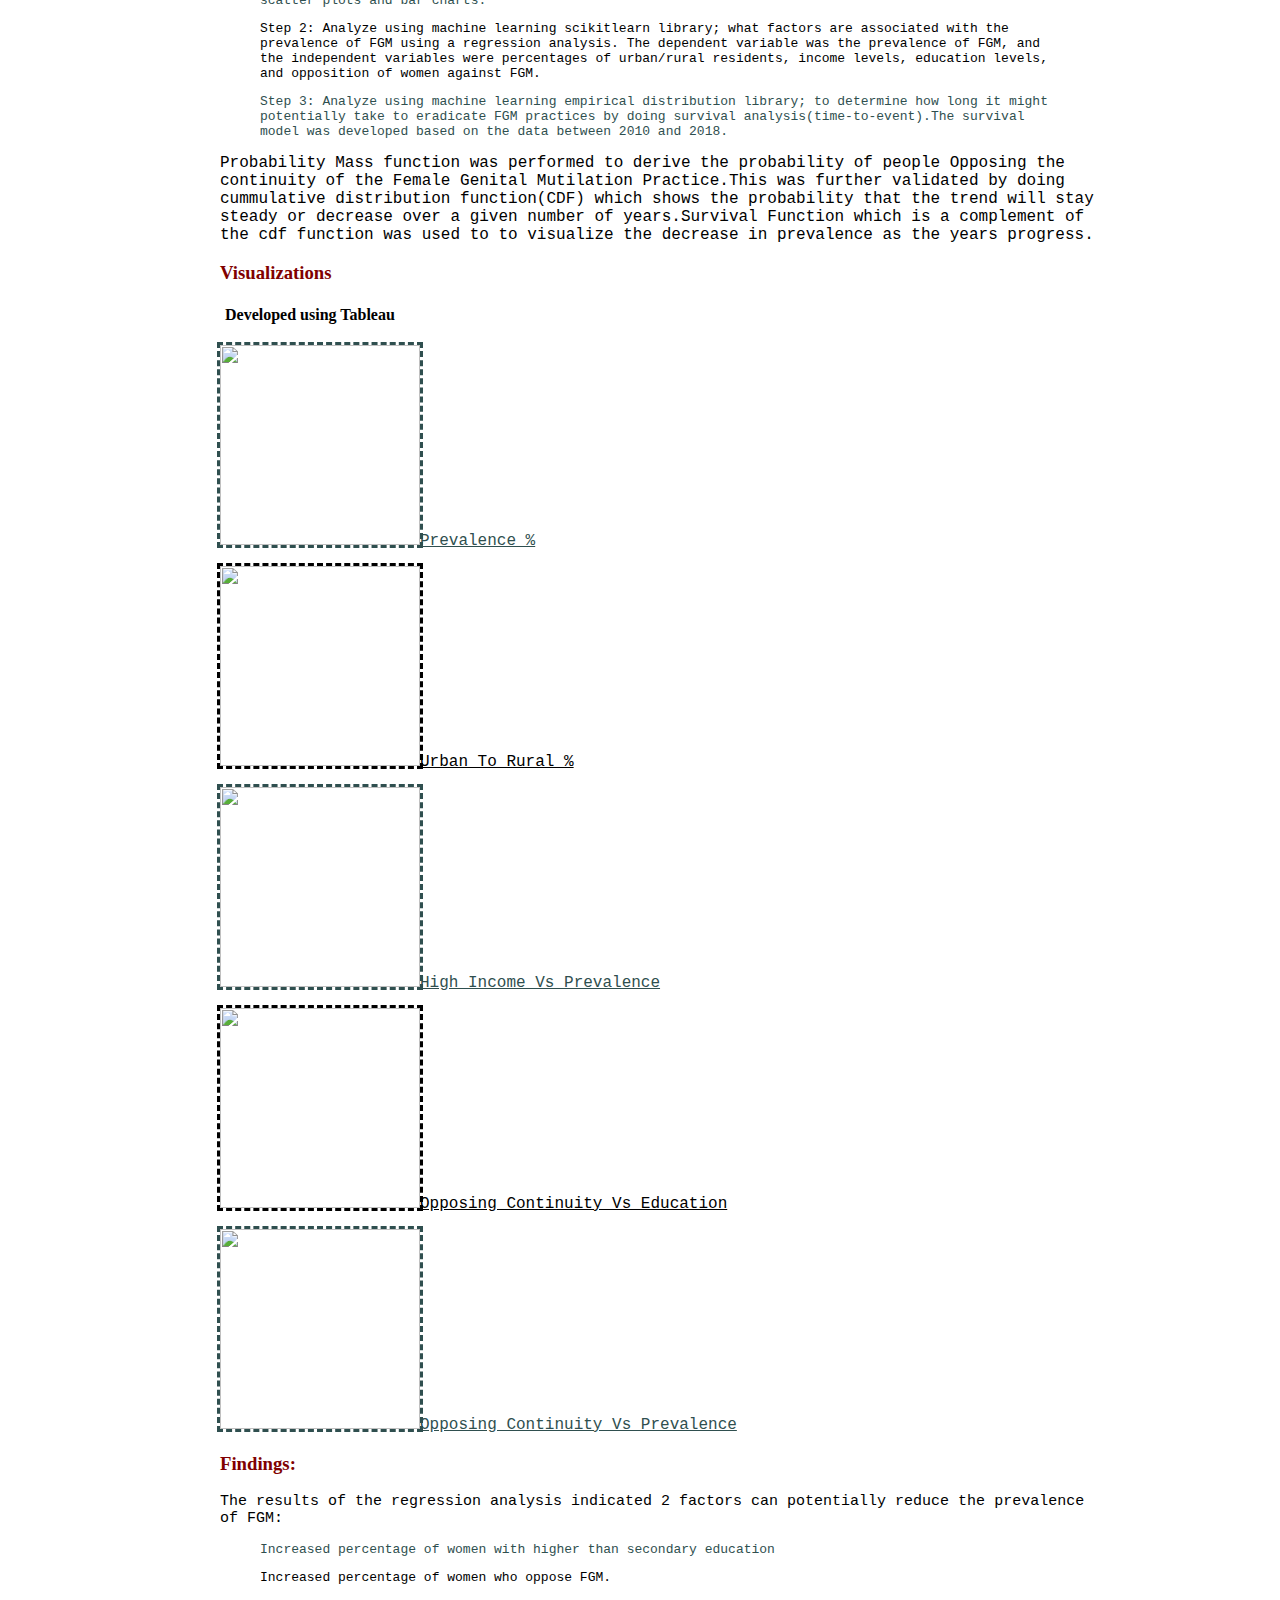
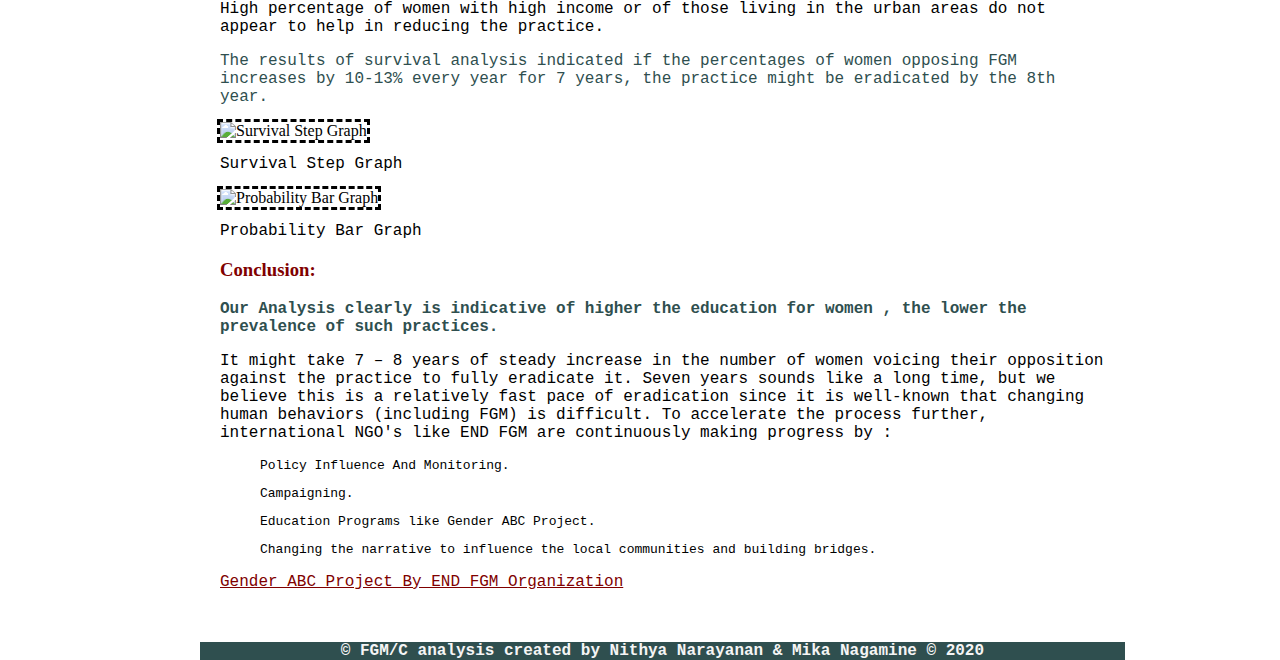
==== commit c4443d2b: "index file updates" ====
--- a/index.html
+++ b/index.html
@@ -54,9 +54,9 @@
         <h3>GOAL</h3>
       </div>
 
-        <p style = "color:darkslategray; font-weight: bold">
-        Female Genital Mutilation/Cutting (FGM/C) is a inhumane practice and a violation to human rights. No child or woman should be subjected to this horrific practice. In our research we discovered that the prevalence of this practice is independent of how wealthy a woman or her family is or whether a woman is working and living in an urban area! Young girls, children and women are subjected to this practice mostly by the elderly female/male of the family.The goal of our study is to examine what factors might help young girls and women understand their human rights and express their thoughts about this practice, which could in turn reduce the prevalence! If yes, then how long might it take to eradicate it?</p>
-        <p style="font-weight: bolder">The goal of our study is to examine what factors might help young girls and women understand their human rights and express their thoughts about this practice, which could in turn reduce the prevalence! If yes, then how long might it take to eradicate it?</p>
+        <p style = "color:darkslategray">
+        Female Genital Mutilation/Cutting (FGM/C) is a inhumane practice and a violation to human rights. No child or woman should be subjected to this horrific practice. In our research we discovered that the prevalence of this practice is independent of how wealthy a woman or her family is or whether a woman is working and living in an urban area! Young girls, children and women are subjected to this practice mostly by the elderly female/male of the family.</p>
+        <p style="color:darkslategray">The goal of our study is to examine what factors might help young girls and women understand their human rights and express their thoughts about this practice, which could in turn reduce the prevalence! If yes, then how long might it take to eradicate it?</p>
         <h4>Data Source</h4>
         <p style = "color:black;font-size : 15px">UNICEF : National representative data on FGM or Cutting are mainly available from <a href="https://data.unicef.org/topic/child-protection/female-genital-mutilation/#:~:text=Data%20sources,other%20nationally%20representative%20household%20surveys.">Demographic and Health Surveys (DHS) and Multiple Indicator Cluster Surveys (MICS).</a>   We used data from 2004 through 2018.</p>
         
@@ -125,7 +125,7 @@
 
         <h3>Conclusion:</h3>
              <p style = "color:darkslategray; font-weight: bold">Our Analysis clearly is indicative of higher the education for women , the lower the prevalence of such practices.</p>
-            <p style="font-weight: bold"> It might take 7 – 8 years of steady increase in the number of women voicing their opposition against the practice to fully eradicate it. 
+            <p> It might take 7 – 8 years of steady increase in the number of women voicing their opposition against the practice to fully eradicate it. 
             Seven years sounds like a long time, but we believe this is a relatively fast pace of eradication since it is well-known that changing human behaviors (including FGM) is difficult. To accelerate the process further, international NGO's like END FGM are continuously making progress by :
             <ul>Policy Influence And Monitoring.</ul>
             <ul>Campaigning.</ul>
